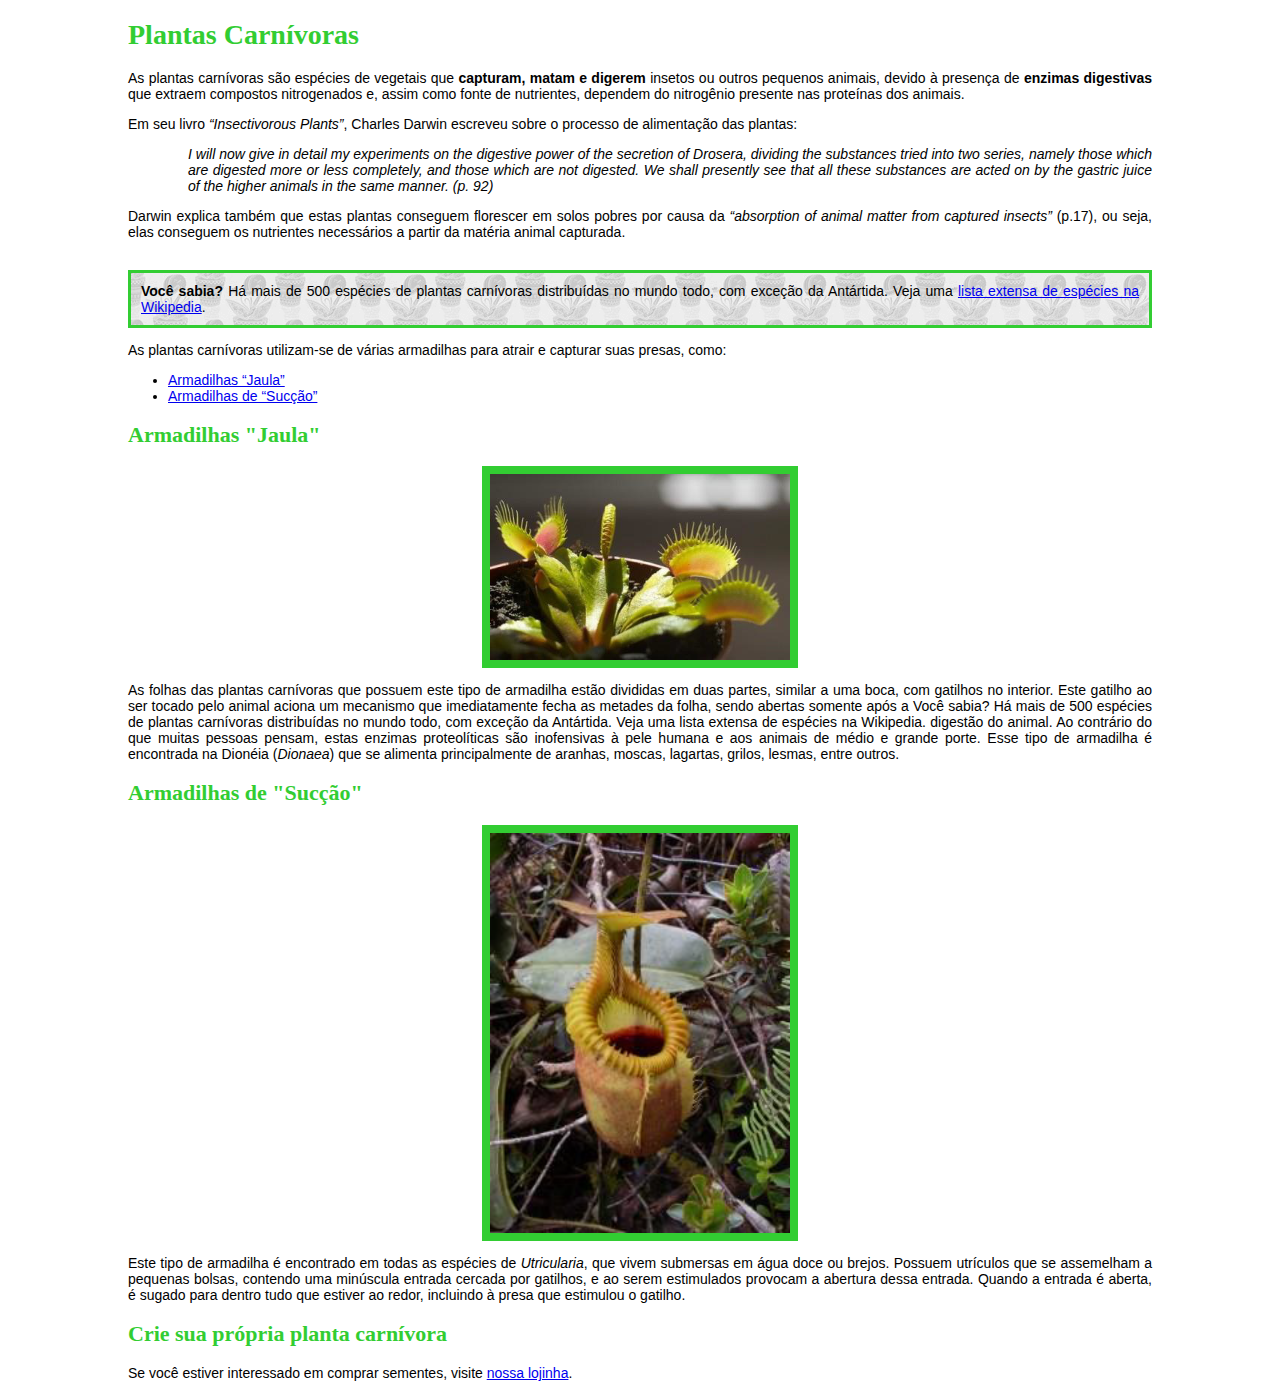
==== index.html @ 8f0c69f3 "Index Page" ====
<!DOCTYPE html>
<html lang="pt-br">
<head>
    <meta charset="UTF-8">
    <meta http-equiv="X-UA-Compatible" content="IE=edge">
    <meta name="viewport" content="width=device-width, initial-scale=1.0">
    <link href="style.css" rel="stylesheet">
    <title>Plantas Carnívoras</title>
</head>
<body>
    <h1>Plantas Carnívoras</h1>
    <p>As plantas carnívoras são espécies de vegetais que <b>capturam, 
        matam e digerem</b> insetos ou
        outros pequenos animais, devido à presença de <b>enzimas digestivas</b> que extraem compostos
        nitrogenados e, assim como fonte de nutrientes, dependem do nitrogênio presente nas proteínas
        dos animais.
    </p>
    <p> <!--REVER ESTE PARAGRAFO -->
        Em seu livro <em>“Insectivorous Plants”</em>, Charles Darwin escreveu sobre o processo de alimentação
        das plantas:
    </p>
    <p class="quote"><em>I will now give in detail my experiments on the digestive power of the secretion of Drosera,
        dividing the substances tried into two series, namely those which are digested more or
        less completely, and those which are not digested. We shall presently see that all these
        substances are acted on by the gastric juice of the higher animals in the same manner. (p.
        92)</em>
    </p>
    <p>Darwin explica também que estas plantas conseguem florescer em solos pobres por causa da
        <em>“absorption of animal matter from captured insects”</em> (p.17), ou seja, elas conseguem os nutrientes
        necessários a partir da matéria animal capturada.</p>
    <br/>
    <div class="square">
        <b>Você sabia?</b> Há mais de 500 espécies de plantas carnívoras distribuídas no mundo todo,
        com exceção da Antártida. Veja uma <a href="https://en.wikpedia.org/wiki/List_of_carnivourous_plants">lista extensa de espécies na Wikipedia</a>.
    </div>
    <p>As plantas carnívoras utilizam-se de várias armadilhas para atrair e capturar suas presas, como:
        <ul>
            <li><a href="#armadilha-jaula">Armadilhas “Jaula”</a></li>
            <li><a href="#armadilha_succao">Armadilhas de “Sucção”</a></li> 
        </ul> 
    </p>
    <h2 id="armadilha-jaula" >Armadilhas "Jaula"</h2>
    <img class="image" src="images/armadilha-jaula.jpg" alt="Planta armadilha jaula">
    <p>
        As folhas das plantas carnívoras que possuem este tipo de armadilha estão divididas em duas
        partes, similar a uma boca, com gatilhos no interior. Este gatilho ao ser tocado pelo animal aciona
        um mecanismo que imediatamente fecha as metades da folha, sendo abertas somente após a
        Você sabia? Há mais de 500 espécies de plantas carnívoras distribuídas no mundo todo,
        com exceção da Antártida. Veja uma lista extensa de espécies na Wikipedia.
        digestão do animal. Ao contrário do que muitas pessoas pensam, estas enzimas proteolíticas
        são inofensivas à pele humana e aos animais de médio e grande porte. Esse tipo de armadilha
        é encontrada na Dionéia (<em>Dionaea</em>) que se alimenta principalmente de aranhas, moscas, lagartas,
        grilos, lesmas, entre outros. 
    </p>
    <h2 id="armadilha_succao">Armadilhas de "Sucção"</h2>
    <img class="image" src="images/armadilha-succao.jpg" alt="Planta armadilha succao">
    <p>Este tipo de armadilha é encontrado em todas as espécies de <em>Utricularia</em>, que vivem submersas
        em água doce ou brejos. Possuem utrículos que se assemelham a pequenas bolsas, contendo
        uma minúscula entrada cercada por gatilhos, e ao serem estimulados provocam a abertura dessa
        entrada. Quando a entrada é aberta, é sugado para dentro tudo que estiver ao redor, incluindo à
        presa que estimulou o gatilho.
    </p>
    <h2> Crie sua própria planta carnívora</h2>
    <p>
        Se você estiver interessado em comprar sementes, visite <a href="loja.html">nossa lojinha</a>.
    </p>

</body>
</html>
---- style.css ----
body{
    font-family: "Arial", sans-serif;
    font-size: 14px;
    margin-left: 10%;
    margin-right: 10%;
    text-align: justify;
}

h1{
    font-family: 'Times New Roman', serif;
    font-size: 28px;
    color: limegreen;
}

h2{
    font-family: 'Times New Roman', serif;
    font-size: 22px;
    color: limegreen;

}

.quote{
    margin-left: 60px;
    font-style: italic;
}

.square{
    border: 3px solid limegreen;
    padding: 10px;
    background-image: url("./images/fundo.png");
}

.image{
    display: block;
    margin: 0 auto;
    
    width: 300px;
    border: 8px solid limegreen;
    
}
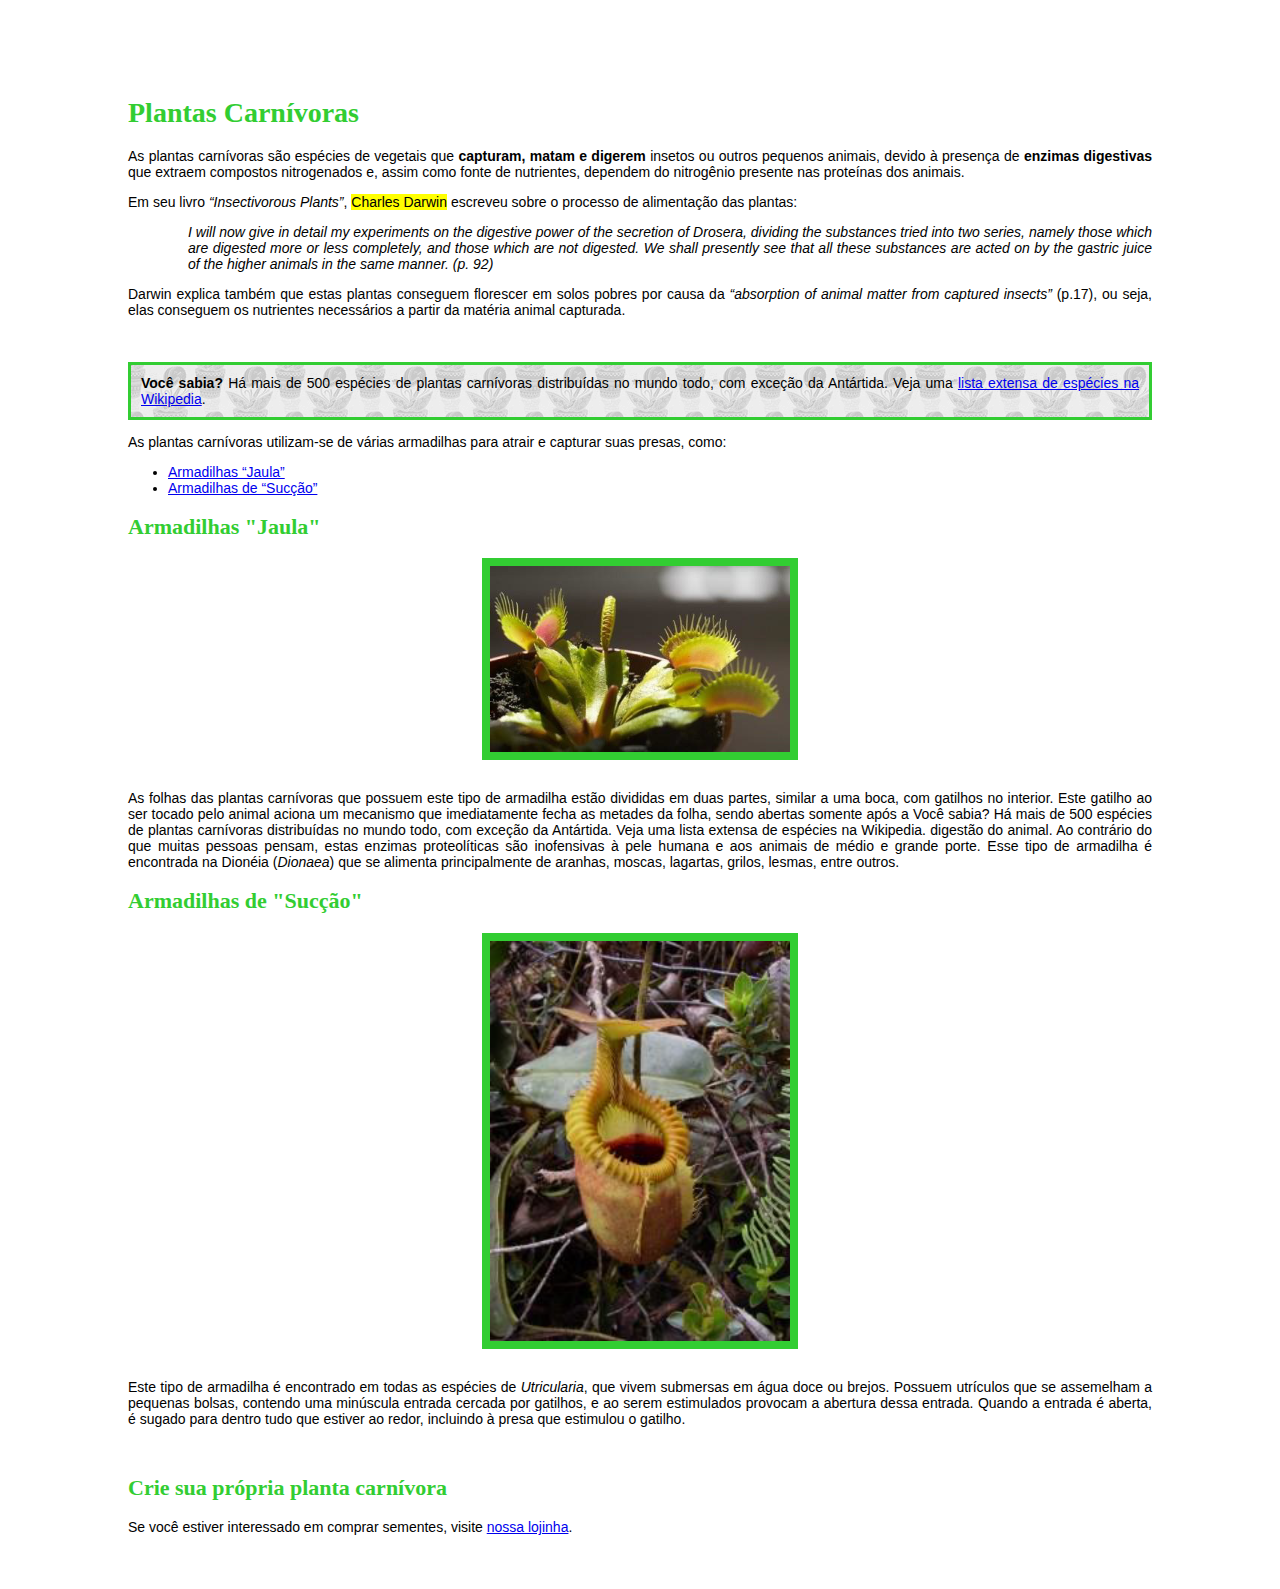
==== commit ad4e077a: "Super lojinha de plantas" ====
--- a/index.html
+++ b/index.html
@@ -1,46 +1,63 @@
 <!DOCTYPE html>
 <html lang="pt-br">
+
 <head>
     <meta charset="UTF-8">
     <meta http-equiv="X-UA-Compatible" content="IE=edge">
     <meta name="viewport" content="width=device-width, initial-scale=1.0">
-    <link href="style.css" rel="stylesheet">
+    <meta name="author" content="Sobrinha do Tio Doidão">
+    <meta name="description" content="Altas Plantas Carnívoras">
+    <meta name="keywords" content="plantas,plantas-carnívoras">
+    <link href="css/comuns-style.css" rel="stylesheet">
+    <link href="css/plantas-style.css" rel="stylesheet">
+    <link rel="shortcut icon" href="images/favicon.png" type="image/png">
     <title>Plantas Carnívoras</title>
 </head>
+
 <body>
     <h1>Plantas Carnívoras</h1>
-    <p>As plantas carnívoras são espécies de vegetais que <b>capturam, 
-        matam e digerem</b> insetos ou
+    <p>
+        As plantas carnívoras são espécies de vegetais que <b>capturam, matam e digerem</b> insetos ou
         outros pequenos animais, devido à presença de <b>enzimas digestivas</b> que extraem compostos
         nitrogenados e, assim como fonte de nutrientes, dependem do nitrogênio presente nas proteínas
         dos animais.
     </p>
-    <p> <!--REVER ESTE PARAGRAFO -->
-        Em seu livro <em>“Insectivorous Plants”</em>, Charles Darwin escreveu sobre o processo de alimentação
+    <p>
+        <!--REVER ESTE PARAGRAFO -->
+        Em seu livro <em>“Insectivorous Plants”</em>, <span id="marcado">Charles Darwin</span> escreveu sobre o processo de alimentação
         das plantas:
     </p>
-    <p class="quote"><em>I will now give in detail my experiments on the digestive power of the secretion of Drosera,
-        dividing the substances tried into two series, namely those which are digested more or
-        less completely, and those which are not digested. We shall presently see that all these
-        substances are acted on by the gastric juice of the higher animals in the same manner. (p.
-        92)</em>
+    <p class="quote">
+        <em>
+            I will now give in detail my experiments on the digestive power of the secretion of Drosera,
+            dividing the substances tried into two series, namely those which are digested more or
+            less completely, and those which are not digested. We shall presently see that all these
+            substances are acted on by the gastric juice of the higher animals in the same manner. (p.
+            92)
+        </em>
     </p>
-    <p>Darwin explica também que estas plantas conseguem florescer em solos pobres por causa da
+    <p>
+        Darwin explica também que estas plantas conseguem florescer em solos pobres por causa da
         <em>“absorption of animal matter from captured insects”</em> (p.17), ou seja, elas conseguem os nutrientes
-        necessários a partir da matéria animal capturada.</p>
-    <br/>
-    <div class="square">
+        necessários a partir da matéria animal capturada.
+    </p>
+    <br />
+    <p id="square">
         <b>Você sabia?</b> Há mais de 500 espécies de plantas carnívoras distribuídas no mundo todo,
-        com exceção da Antártida. Veja uma <a href="https://en.wikpedia.org/wiki/List_of_carnivourous_plants">lista extensa de espécies na Wikipedia</a>.
-    </div>
-    <p>As plantas carnívoras utilizam-se de várias armadilhas para atrair e capturar suas presas, como:
+        com exceção da Antártida. Veja uma <a href="https://en.wikpedia.org/wiki/List_of_carnivourous_plants">
+        lista extensa de espécies na Wikipedia</a>.
+    </p>
+    <p>
+        As plantas carnívoras utilizam-se de várias armadilhas para atrair e capturar suas presas, como:
         <ul>
             <li><a href="#armadilha-jaula">Armadilhas “Jaula”</a></li>
-            <li><a href="#armadilha_succao">Armadilhas de “Sucção”</a></li> 
-        </ul> 
+            <li><a href="#armadilha_succao">Armadilhas de “Sucção”</a></li>
+        </ul>
     </p>
-    <h2 id="armadilha-jaula" >Armadilhas "Jaula"</h2>
+    
+    <h2 id="armadilha-jaula">Armadilhas "Jaula"</h2>
     <img class="image" src="images/armadilha-jaula.jpg" alt="Planta armadilha jaula">
+    <br>
     <p>
         As folhas das plantas carnívoras que possuem este tipo de armadilha estão divididas em duas
         partes, similar a uma boca, com gatilhos no interior. Este gatilho ao ser tocado pelo animal aciona
@@ -50,20 +67,28 @@
         digestão do animal. Ao contrário do que muitas pessoas pensam, estas enzimas proteolíticas
         são inofensivas à pele humana e aos animais de médio e grande porte. Esse tipo de armadilha
         é encontrada na Dionéia (<em>Dionaea</em>) que se alimenta principalmente de aranhas, moscas, lagartas,
-        grilos, lesmas, entre outros. 
+        grilos, lesmas, entre outros.
     </p>
+
     <h2 id="armadilha_succao">Armadilhas de "Sucção"</h2>
     <img class="image" src="images/armadilha-succao.jpg" alt="Planta armadilha succao">
-    <p>Este tipo de armadilha é encontrado em todas as espécies de <em>Utricularia</em>, que vivem submersas
+    <br>
+    <p>
+        Este tipo de armadilha é encontrado em todas as espécies de <em>Utricularia</em>, que vivem submersas
         em água doce ou brejos. Possuem utrículos que se assemelham a pequenas bolsas, contendo
         uma minúscula entrada cercada por gatilhos, e ao serem estimulados provocam a abertura dessa
         entrada. Quando a entrada é aberta, é sugado para dentro tudo que estiver ao redor, incluindo à
         presa que estimulou o gatilho.
     </p>
+
+    <br>
     <h2> Crie sua própria planta carnívora</h2>
     <p>
         Se você estiver interessado em comprar sementes, visite <a href="loja.html">nossa lojinha</a>.
     </p>
+    <br>
+    <br>
 
 </body>
+
 </html>--- a/css/comuns-style.css
+++ b/css/comuns-style.css
@@ -0,0 +1,27 @@
+html, body {
+    min-height: 100%;
+}
+
+body{
+    font-family: "Arial", sans-serif;
+    font-size: 14px;
+    margin-left: 10%;
+    margin-right: 10%;
+    text-align: justify;
+    padding-top: 70px;
+}
+
+h1{
+    font-family: 'Times New Roman', serif;
+    font-size: 28px;
+    color: limegreen;
+}
+
+h2{
+    font-family: 'Times New Roman', serif;
+    font-size: 22px;
+    color: limegreen;
+
+}
+
+
--- a/css/plantas-style.css
+++ b/css/plantas-style.css
@@ -0,0 +1,21 @@
+.quote{
+    margin-left: 60px;
+    font-style: italic;
+}
+
+#square{
+    border: 3px solid limegreen;
+    padding: 10px;
+    background-image: url("../images/fundo.png");
+}
+
+img[src$=".jpg"]{
+    display: block;
+    margin: 0 auto;   
+    width: 300px;
+    border: 8px solid limegreen;
+}
+
+#marcado{
+    background-color: yellow;
+}